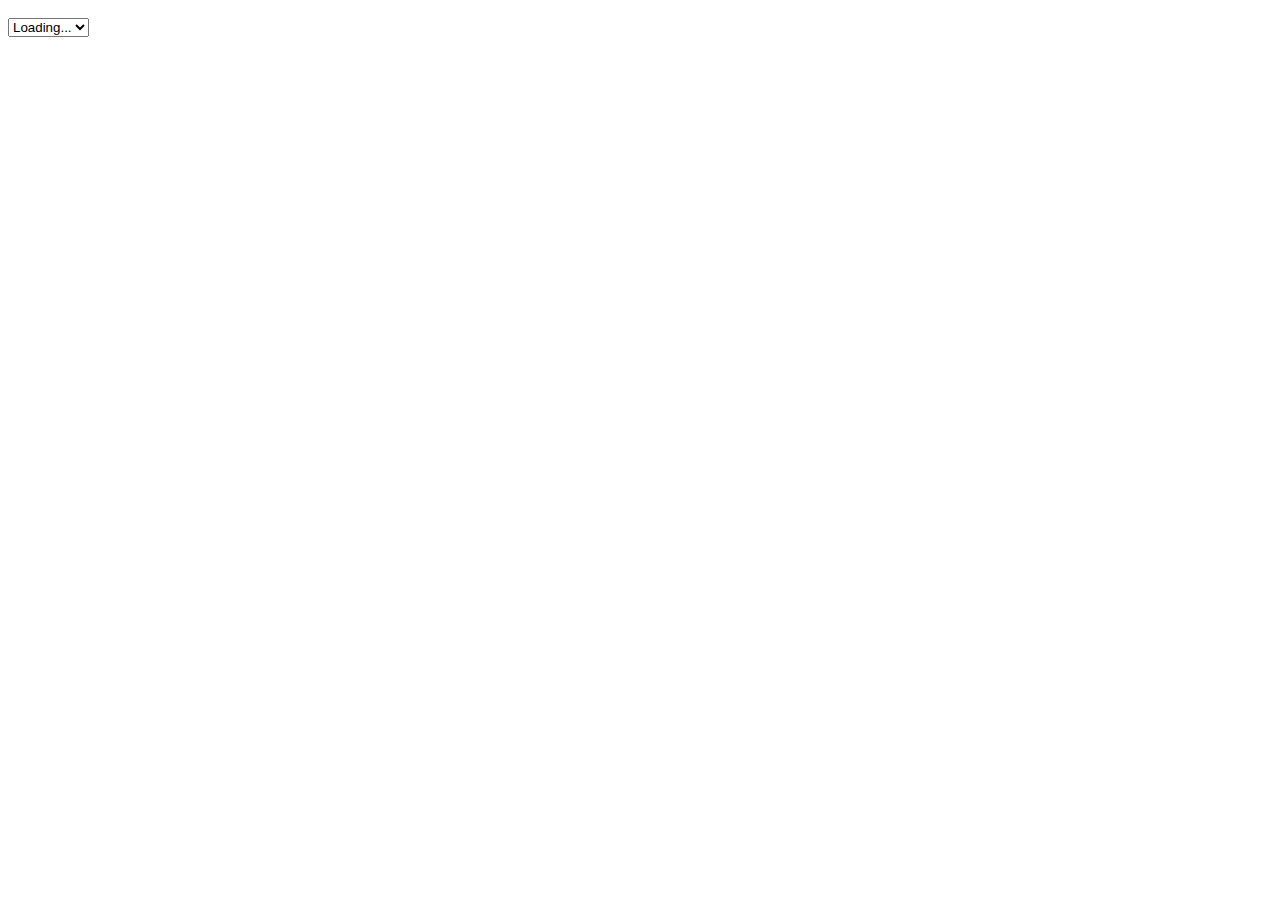
==== index.html @ b5950d15 "adding new index" ====
<!DOCTYPE html>
<html>
<head>
    <title>index</title>
    <link rel="stylesheet" href="https://maxcdn.bootstrapcdn.com/bootstrap/3.3.6/css/bootstrap.min.css" integrity="sha384-1q8mTJOASx8j1Au+a5WDVnPi2lkFfwwEAa8hDDdjZlpLegxhjVME1fgjWPGmkzs7" crossorigin="anonymous">
    <link rel="stylesheet" href="https://maxcdn.bootstrapcdn.com/bootstrap/3.3.6/css/bootstrap-theme.min.css" integrity="sha384-fLW2N01lMqjakBkx3l/M9EahuwpSfeNvV63J5ezn3uZzapT0u7EYsXMjQV+0En5r" crossorigin="anonymous">
    <script src="https://cdnjs.cloudflare.com/ajax/libs/jquery/2.2.4/jquery.min.js"></script>
    <script src="https://maxcdn.bootstrapcdn.com/bootstrap/3.3.6/js/bootstrap.min.js" integrity="sha384-0mSbJDEHialfmuBBQP6A4Qrprq5OVfW37PRR3j5ELqxss1yVqOtnepnHVP9aJ7xS" crossorigin="anonymous"></script>
    <script src="app.js" ></script>

</head>

<body>

<style>
.app {
  padding-top:10px;
}
</style>

<div class="app container">
  <select class="input-large form-control station-list"></select>
</div>
</body>
</html>
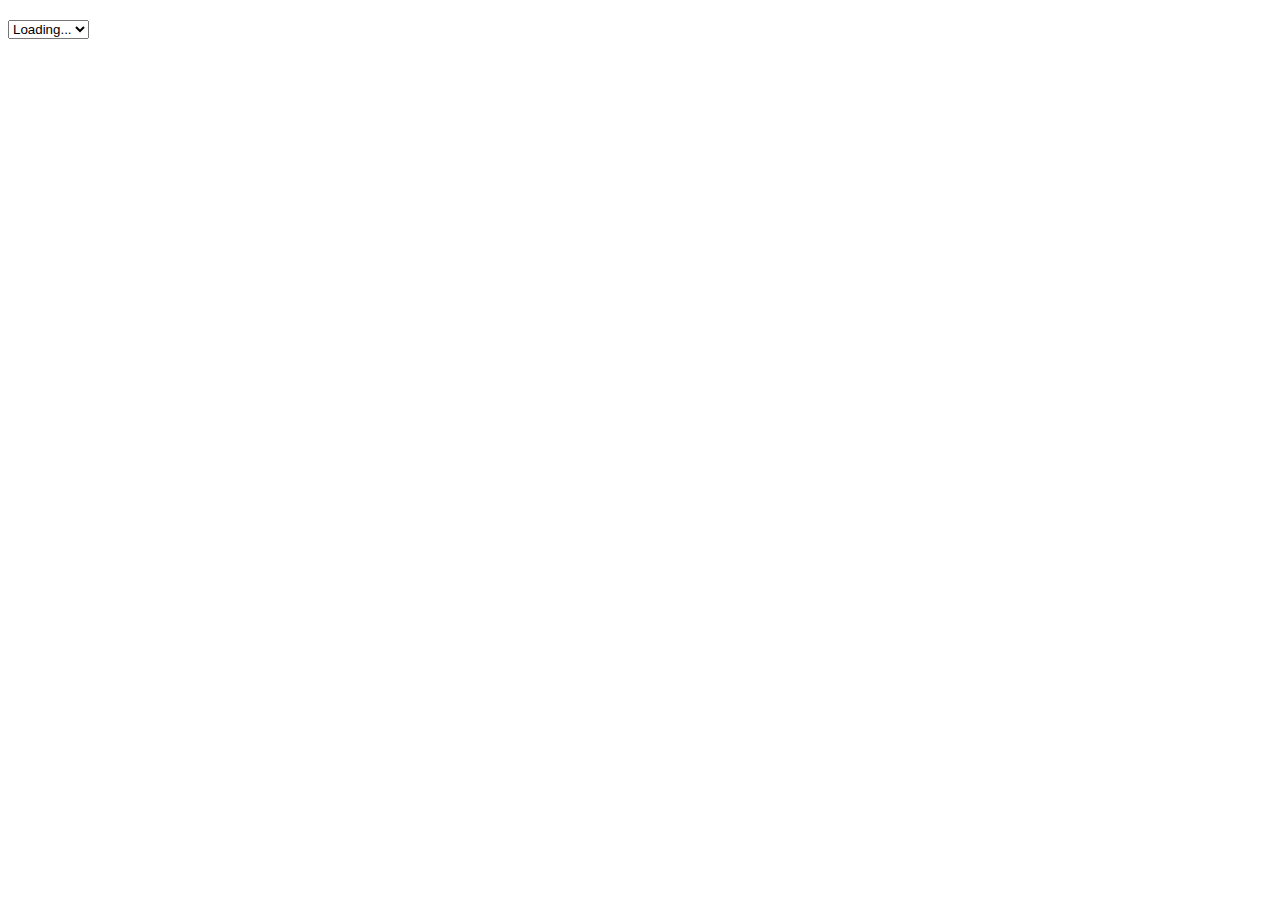
==== commit 04b65ddb: "adding train list" ====
--- a/index.html
+++ b/index.html
@@ -14,12 +14,20 @@
 
 <style>
 .app {
-  padding-top:10px;
+  margin-top:20px;
+}
+.train-list {
+  display:none;
+  margin-top:20px
 }
 </style>
 
 <div class="app container">
   <select class="input-large form-control station-list"></select>
+  <div class="train-list">
+    <table class="table"></table>
+  </div>
+
 </div>
 </body>
 </html>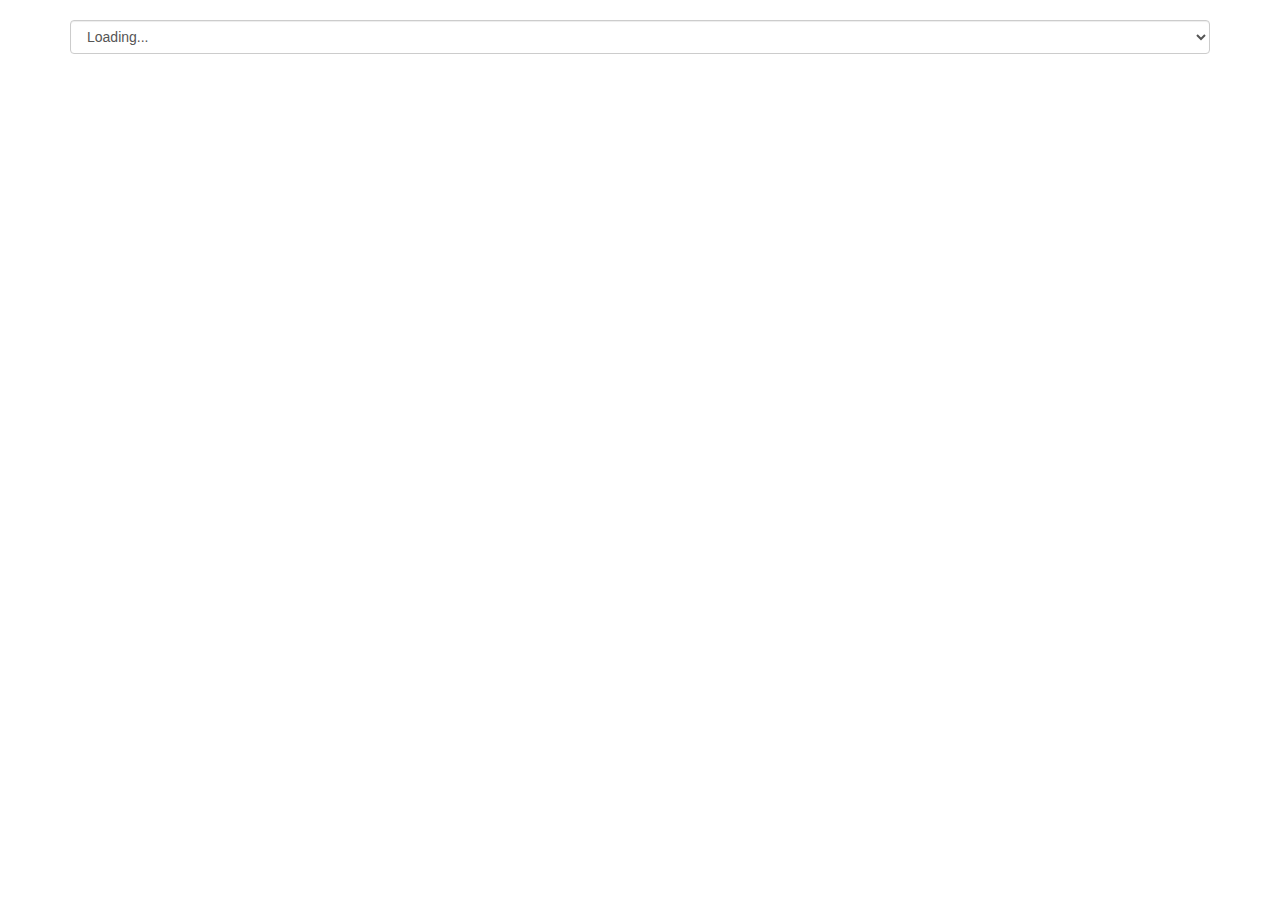
==== commit 3b940730: "adding geo location" ====
--- a/index.html
+++ b/index.html
@@ -2,31 +2,36 @@
 <html>
 <head>
     <title>index</title>
-    <link rel="stylesheet" href="https://maxcdn.bootstrapcdn.com/bootstrap/3.3.6/css/bootstrap.min.css" integrity="sha384-1q8mTJOASx8j1Au+a5WDVnPi2lkFfwwEAa8hDDdjZlpLegxhjVME1fgjWPGmkzs7" crossorigin="anonymous">
-    <link rel="stylesheet" href="https://maxcdn.bootstrapcdn.com/bootstrap/3.3.6/css/bootstrap-theme.min.css" integrity="sha384-fLW2N01lMqjakBkx3l/M9EahuwpSfeNvV63J5ezn3uZzapT0u7EYsXMjQV+0En5r" crossorigin="anonymous">
-    <script src="https://cdnjs.cloudflare.com/ajax/libs/jquery/2.2.4/jquery.min.js"></script>
-    <script src="https://maxcdn.bootstrapcdn.com/bootstrap/3.3.6/js/bootstrap.min.js" integrity="sha384-0mSbJDEHialfmuBBQP6A4Qrprq5OVfW37PRR3j5ELqxss1yVqOtnepnHVP9aJ7xS" crossorigin="anonymous"></script>
-    <script src="app.js" ></script>
+    <link rel="stylesheet" href="libs/bootstrap.min.css"
+          integrity="sha384-1q8mTJOASx8j1Au+a5WDVnPi2lkFfwwEAa8hDDdjZlpLegxhjVME1fgjWPGmkzs7" crossorigin="anonymous">
+    <link rel="stylesheet" href="libs/bootstrap-theme.min.css"
+          integrity="sha384-fLW2N01lMqjakBkx3l/M9EahuwpSfeNvV63J5ezn3uZzapT0u7EYsXMjQV+0En5r" crossorigin="anonymous">
+    <script src="libs/jquery.min.js"></script>
+    <script src="libs/bootstrap.min.js"
+            integrity="sha384-0mSbJDEHialfmuBBQP6A4Qrprq5OVfW37PRR3j5ELqxss1yVqOtnepnHVP9aJ7xS"
+            crossorigin="anonymous"></script>
+    <script src="app.js"></script>
 
 </head>
 
 <body>
 
 <style>
-.app {
-  margin-top:20px;
-}
-.train-list {
-  display:none;
-  margin-top:20px
-}
+    .app {
+        margin-top: 20px;
+    }
+
+    .train-list {
+        display: none;
+        margin-top: 20px
+    }
 </style>
 
 <div class="app container">
-  <select class="input-large form-control station-list"></select>
-  <div class="train-list">
-    <table class="table"></table>
-  </div>
+    <select class="input-large form-control station-list"></select>
+    <div class="train-list">
+        <table class="table"></table>
+    </div>
 
 </div>
 </body>
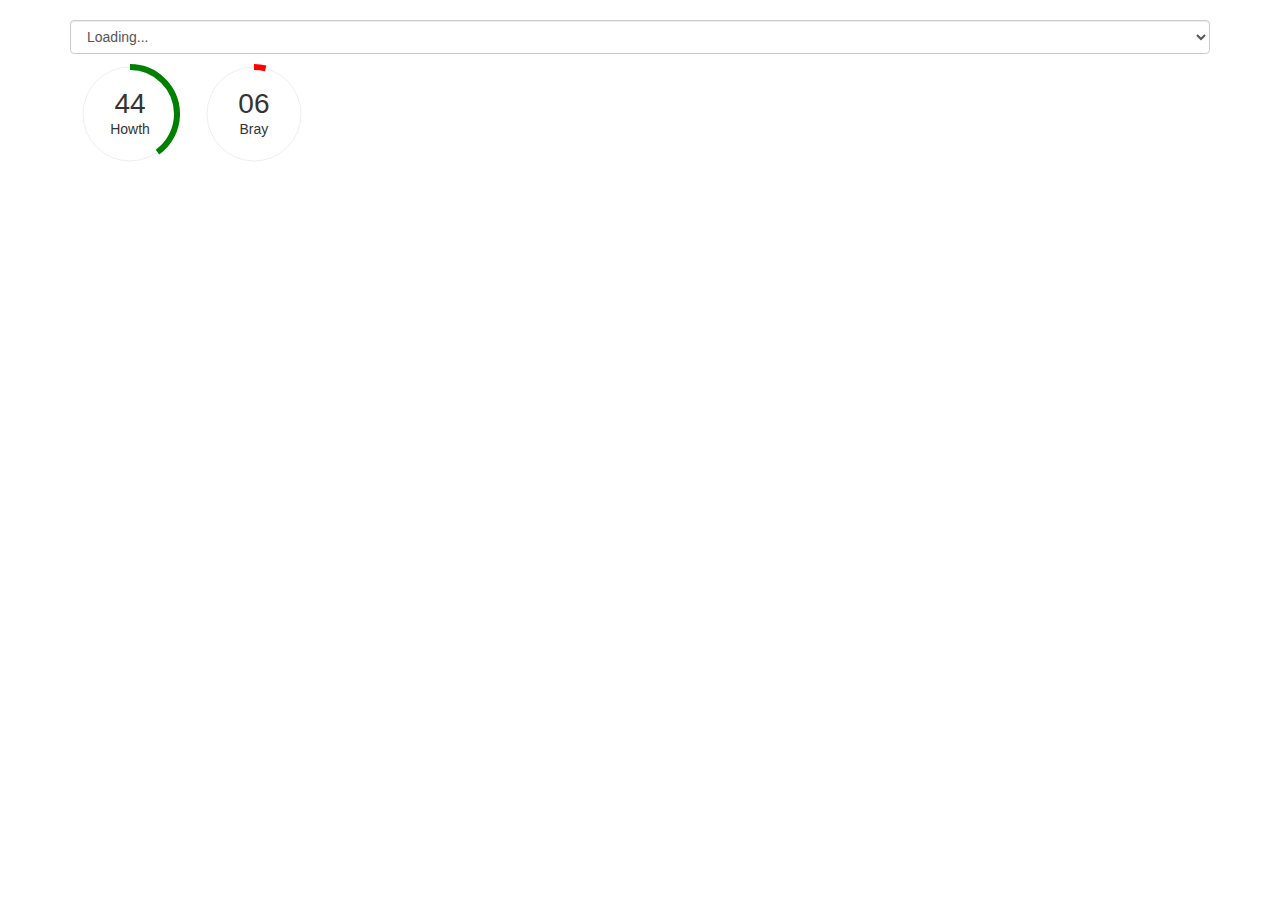
==== commit 1f3194b6: "adding widgets" ====
--- a/index.html
+++ b/index.html
@@ -10,6 +10,8 @@
     <script src="libs/bootstrap.min.js"
             integrity="sha384-0mSbJDEHialfmuBBQP6A4Qrprq5OVfW37PRR3j5ELqxss1yVqOtnepnHVP9aJ7xS"
             crossorigin="anonymous"></script>
+
+    <script src="libs/progressbar.js"></script>
     <script src="app.js"></script>
 
 </head>
@@ -25,14 +27,59 @@
         display: none;
         margin-top: 20px
     }
+
+    .item {
+        display: inline-block;
+        margin: 10px;
+        height:100px;
+        width:100px;
+    }
+
+    .item-prog {
+        position:absolute;
+        height:inherit;
+        width:inherit;
+    }
+
+    .item-mins {
+        position:absolute;
+        height:inherit;
+        width:inherit;
+        text-align: center;
+        font-size: 2em;
+        padding-top:20px
+    }
+
+    .item-name {
+        position:absolute;
+        height:inherit;
+        width:inherit;
+        text-align: center;
+        font-size: 1em;
+        padding-top:55px
+
+    }
 </style>
 
 <div class="app container">
     <select class="input-large form-control station-list"></select>
+
+    <div class="item">
+        <div id='prog1' class="item-prog"></div>
+        <div class="item-mins">44</div>
+        <div class="item-name">Howth</div>
+    </div>
+
+    <div class="item">
+        <div id='prog2' class="item-prog"></div>
+        <div class="item-mins">06</div>
+        <div class="item-name">Bray</div>
+    </div>
+
     <div class="train-list">
         <table class="table"></table>
     </div>
+</div>
 
-</div>
 </body>
 </html>